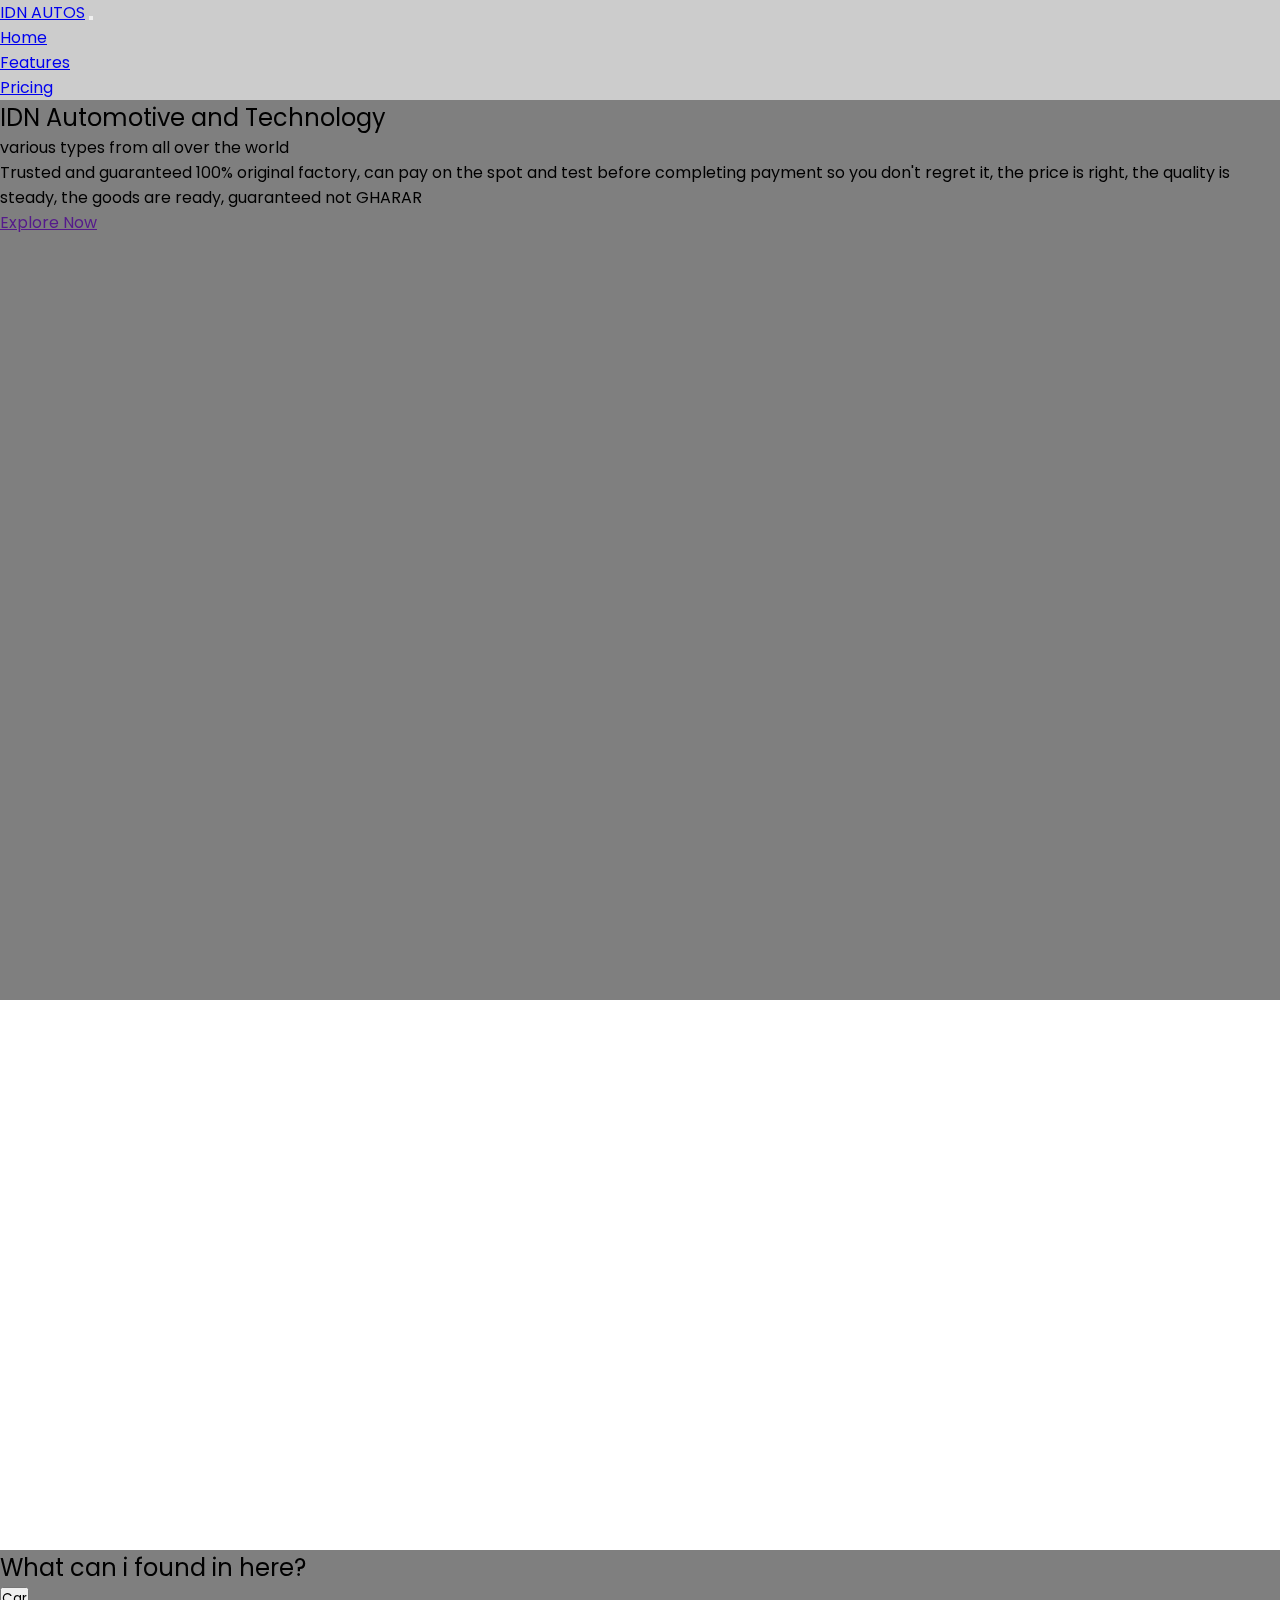
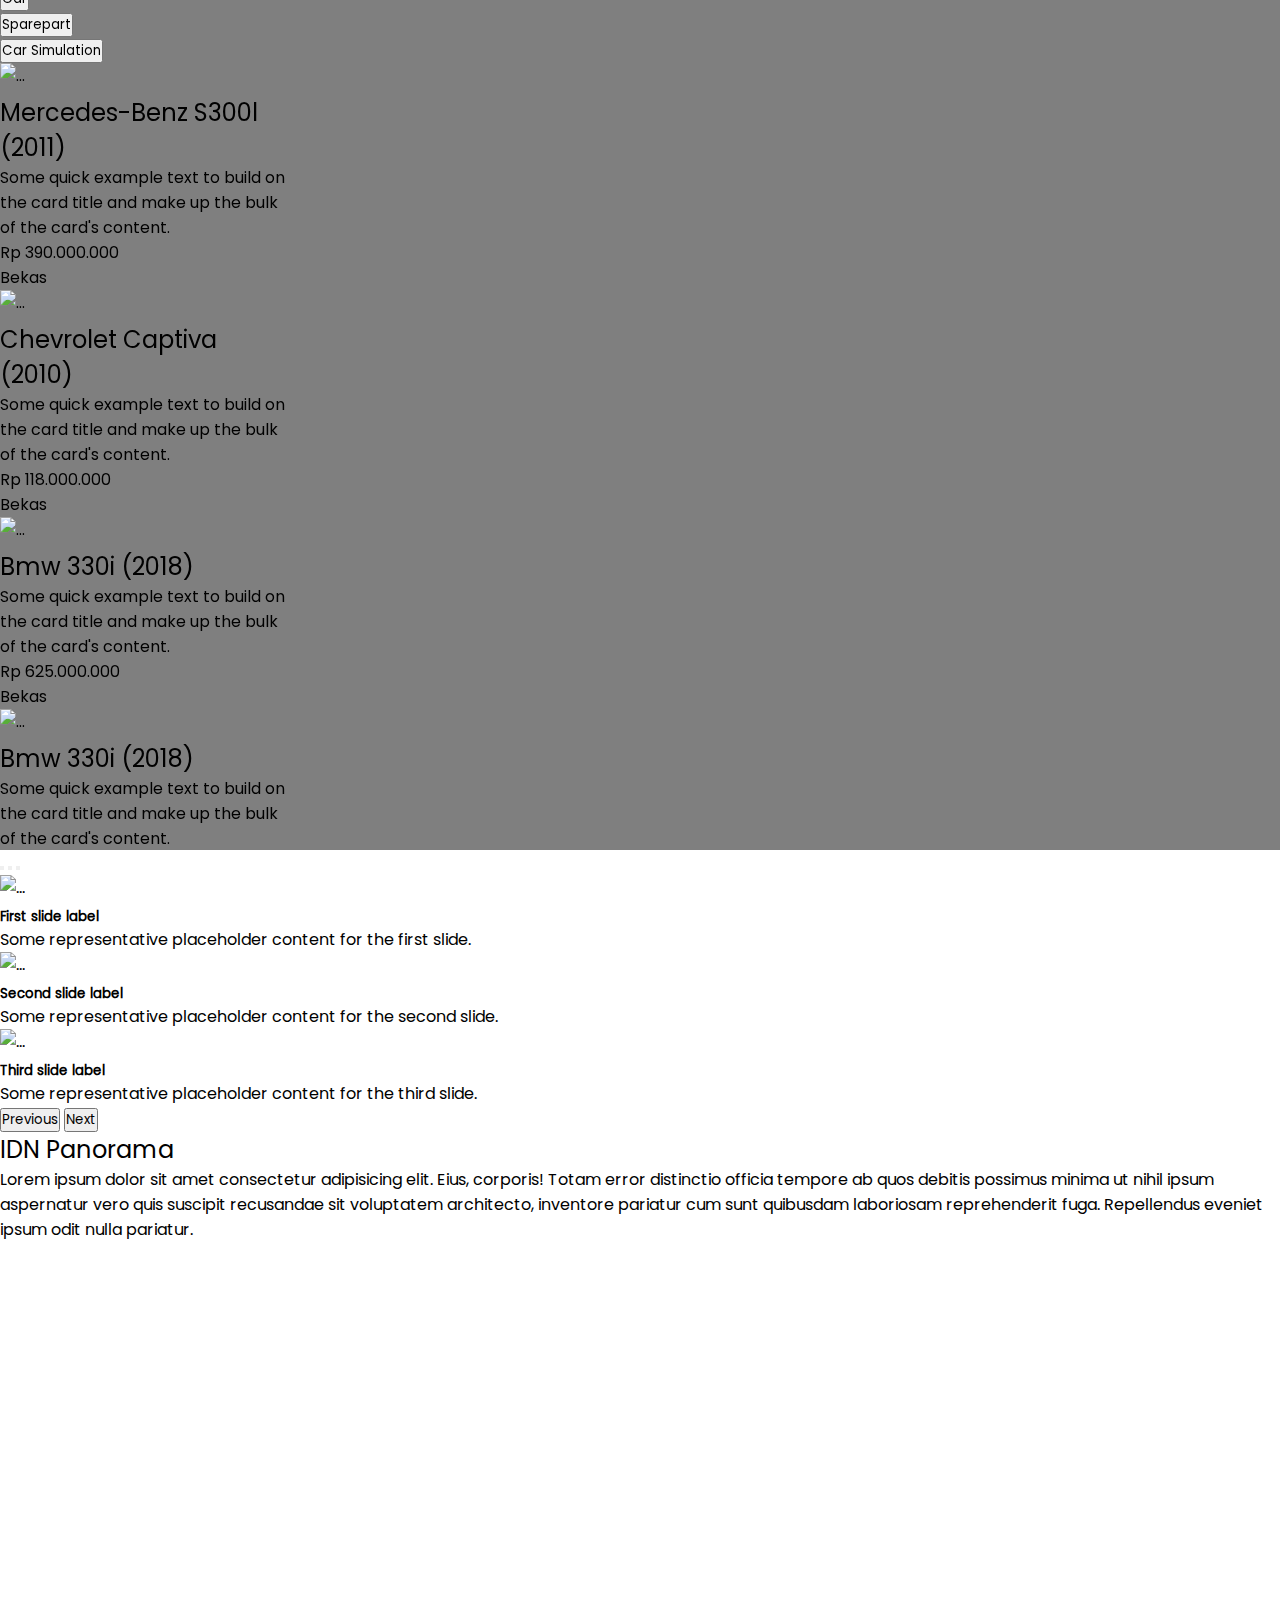
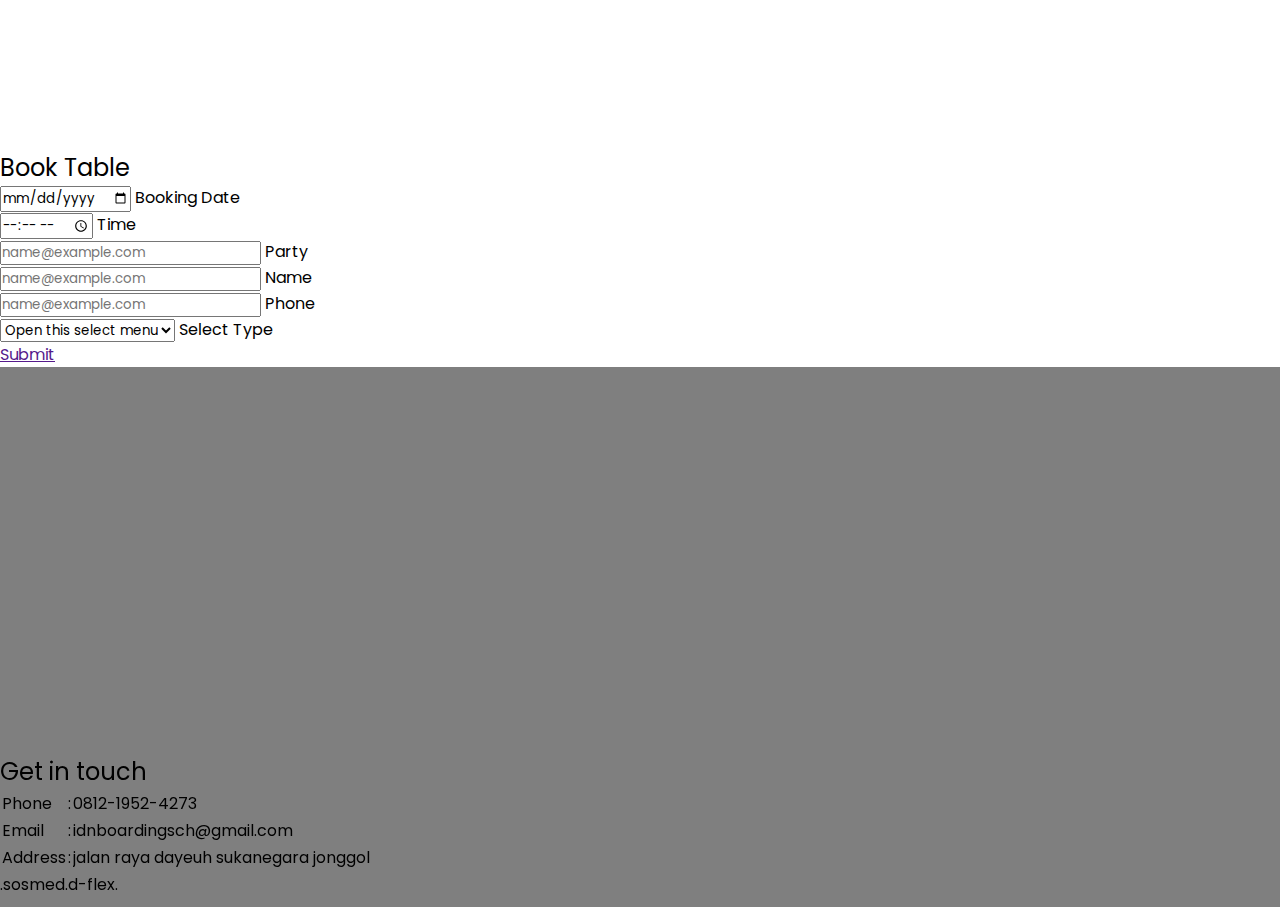
==== index.html @ d98e7a57 "first commit" ====
<!DOCTYPE html>
<html lang="en">
<head>
    <meta charset="UTF-8">
    <meta http-equiv="X-UA-Compatible" content="IE=edge">
    <meta name="viewport" content="width=device-width, initial-scale=1.0">
    <title>Document</title>

    <!-- Bootstrap -->
    <link href="https://cdn.jsdelivr.net/npm/bootstrap@5.2.2/dist/css/bootstrap.min.css" rel="stylesheet"
        integrity="sha384-Zenh87qX5JnK2Jl0vWa8Ck2rdkQ2Bzep5IDxbcnCeuOxjzrPF/et3URy9Bv1WTRi" crossorigin="anonymous">
    <script src="https://cdn.jsdelivr.net/npm/bootstrap@5.2.2/dist/js/bootstrap.bundle.min.js"
        integrity="sha384-OERcA2EqjJCMA+/3y+gxIOqMEjwtxJY7qPCqsdltbNJuaOe923+mo//f6V8Qbsw3" crossorigin="anonymous">
    </script>

    <!-- AOS -->
    <link href="https://unpkg.com/aos@2.3.1/dist/aos.css" rel="stylesheet">
    <script src="https://unpkg.com/aos@2.3.1/dist/aos.js"></script>

    <!-- Font Awsome -->
    <link rel="stylesheet" href="https://cdnjs.cloudflare.com/ajax/libs/font-awesome/4.7.0/css/font-awesome.css">

    <!-- css -->
    <link rel="stylesheet" href="./asset/css/style.css">

</head>
<body>
    <nav class="navbar navbar-expand-lg bg-blur-black fixed-top navbar-dark">
        <div class="container">
          <a class="navbar-brand" href="#">IDN <span class="text-info">AUTOS</span></a>
          <button class="navbar-toggler" type="button" data-bs-toggle="collapse" data-bs-target="#navbarNav" aria-controls="navbarNav" aria-expanded="false" aria-label="Toggle navigation">
            <span class="navbar-toggler-icon"></span>
          </button>
          <div class="collapse navbar-collapse" id="navbarNav">
            <ul class="navbar-nav ms-auto">
              <li class="nav-item">
                <a class="nav-link active" aria-current="page" href="#">Home</a>
              </li>
              <li class="nav-item">
                <a class="nav-link" href="#">Features</a>
              </li>
              <li class="nav-item">
                <a class="nav-link" href="#">Pricing</a>
              </li>
            </ul>
          </div>
        </div>
      </nav>

      <section class="hero">
        <div class="panel-content d-flex align-items-center">
            <div class="container">
                <div class="row">
                    <div class="col-md-6 d-flex align-items-center">
                        <div class="desc" data-aos="fade-right" data-aos-duration="2000">
                            <p class="text-title mb-4 mt-4 text-uppercase text-white">
                                IDN <span class="text-info">Automotive and Technology</span>
                            </p>
                            <p class="text-white">
                                various types from all over the world
                            </p>
                            <p class="text-white">
                                Trusted and guaranteed 100% original factory, can pay on the spot and test before completing payment so you don't regret it, the price is right, the quality is steady, the goods are ready, guaranteed not GHARAR
                            </p>
                            <a href="" class="btn btn-info rounded p-2 text-uppercase text-white">
                                Explore Now
                            </a>
                        </div>
                    </div>
                    <div class="col-md-6 img-brand d-flex justify-content-self">
                        <img data-aos="fade-left" data-aos-duration="2000" src="https://gmedia.playstation.com/is/image/SIEPDC/racing-wheels-fanatec-gt-dd-pro-image-block-01-en-09mar22?$native--t$" alt="" class="img-fluid">
                    </div>
                </div>
            </div>
        </div>
      </section>

      <section class="seccond d-flex align-items-center" id="seccond">
        <div class="container d-flex align-items-center p-5" data-aos="fade-down" data-aos-duration="2000">
            <div class="col-md-4">
                <img src="./asset/img/turbo.png" class="img-fluid img-uwuh" alt="">
            </div>
            <div class="col-md-8">
                <p class="text-title text-info">
                    Did you know?
                </p>
                <p class="text-align-justify">
                    A turbocharged engine is an engine that uses the turbine-driven forced induction method to power the vehicle. This method forces recycled car exhaust into the engine’s combustion chamber. A turbocharged engine can have up to 50% more air flowing through it than a traditional engine. This means that turbocharged engines can be smaller than traditional engines, but still produce the same amount of power. This is what gives turbocharged vehicles their ability to quickly and powerfully accelerate.
                </p>
            </div>
        </div>
      </section>

      <section class="top-brand">
        <div class="panel-content">
          <div class="container p-4">
            <p class="text-title text-center p-3 text-white mb-3">
              What can i found in here?
            </p>
            <ul class="nav nav-pills mb-3 d-flex justify-content-center" id="pills-tab" role="tablist">
              <li class="nav-item" role="presentation">
                <button class="nav-link active" id="pills-home-tab" data-bs-toggle="pill" data-bs-target="#pills-home" type="button" role="tab" aria-controls="pills-home" aria-selected="true">Car</button>
              </li>
              <li class="nav-item" role="presentation">
                <button class="nav-link" id="pills-profile-tab" data-bs-toggle="pill" data-bs-target="#pills-profile" type="button" role="tab" aria-controls="pills-profile" aria-selected="false">Sparepart</button>
              </li>
              <li class="nav-item" role="presentation">
                <button class="nav-link" id="pills-contact-tab" data-bs-toggle="pill" data-bs-target="#pills-contact" type="button" role="tab" aria-controls="pills-contact" aria-selected="false">Car Simulation</button>
              </li>
            </ul>
            <div class="tab-content" id="pills-tabContent">
              <div class="tab-pane fade show active" id="pills-home" role="tabpanel" aria-labelledby="pills-home-tab" tabindex="0">
                <div class="card-menu">
                  <div class="row">
                    <div class="col-md-4 mt-4">
                      <div class="card" style="width: 18rem;">
                        <img src="https://apollo-singapore.akamaized.net/v1/files/x3ecvjjcje2f1-ID/image;s=780x0;q=60" style="height: 200px;" class="card-img-top" alt="...">
                        <div class="card-body">
                          <p class="text-title">Mercedes-Benz S300l (2011)</p>
                          <p class="card-text">
                            Some quick example text to build on the card title and make up the bulk of the card's content.                          </p>
                          <div class="d-flex justify-content-between">
                            <p class="text-success">Rp 390.000.000</p>
                            <p class="text-warning">Bekas</p>
                          </div>
                        </div>
                      </div>
                    </div>
                    <div class="col-md-4 mt-4">
                      <div class="card" style="width: 18rem;">
                        <img src="https://apollo-singapore.akamaized.net/v1/files/j8yslba1i03j3-ID/image;s=780x0;q=60" style="height: 200px;" class="card-img-top" alt="...">
                        <div class="card-body">
                          <p class="text-title">Chevrolet Captiva (2010)</p>
                          <p class="card-text">
                            Some quick example text to build on the card title and make up the bulk of the card's content.                          </p>
                          <div class="d-flex justify-content-between">
                            <p class="text-success">Rp 118.000.000</p>
                            <p class="text-warning">Bekas</p>
                          </div>
                        </div>
                      </div>
                    </div>
                    <div class="col-md-4 mt-4">
                      <div class="card" style="width: 18rem;">
                        <img src="https://apollo-singapore.akamaized.net/v1/files/i3mpyv16u04d1-ID/image;s=780x0;q=60" style="height: 200px;" class="card-img-top" alt="...">
                        <div class="card-body">
                          <p class="text-title">Bmw 330i (2018)</p>
                          <p class="card-text">
                            Some quick example text to build on the card title and make up the bulk of the card's content.                          <div class="d-flex justify-content-between">
                            <p class="text-success">Rp 625.000.000</p>
                            <p class="text-warning">Bekas</p>
                          </div>
                        </div>
                      </div>
                    </div>
                    <div class="col-md-4 mt-4">
                      <div class="card" style="width: 18rem;">
                        <img src="https://apollo-singapore.akamaized.net/v1/files/i3mpyv16u04d1-ID/image;s=780x0;q=60" style="height: 200px;" class="card-img-top" alt="...">
                        <div class="card-body">
                          <p class="text-title">Bmw 330i (2018)</p>
                          <p class="card-text">
                            Some quick example text to build on the card title and make up the bulk of the card's content.                          <div class="d-flex justify-content-between">
                            <p class="text-success">Rp 625.000.000</p>
                            <p class="text-warning">Bekas</p>
                          </div>
                        </div>
                      </div>
                    </div>
                    <div class="col-md-4 mt-4">
                      <div class="card" style="width: 18rem;">
                        <img src="https://apollo-singapore.akamaized.net/v1/files/i3mpyv16u04d1-ID/image;s=780x0;q=60" style="height: 200px;" class="card-img-top" alt="...">
                        <div class="card-body">
                          <p class="text-title">Bmw 330i (2018)</p>
                          <p class="card-text">
                            Some quick example text to build on the card title and make up the bulk of the card's content.                          <div class="d-flex justify-content-between">
                            <p class="text-success">Rp 625.000.000</p>
                            <p class="text-warning">Bekas</p>
                          </div>
                        </div>
                      </div>
                    </div>
                    <div class="col-md-4 mt-4">
                      <div class="card" style="width: 18rem;">
                        <img src="https://apollo-singapore.akamaized.net/v1/files/i3mpyv16u04d1-ID/image;s=780x0;q=60" style="height: 200px;" class="card-img-top" alt="...">
                        <div class="card-body">
                          <p class="text-title">Bmw 330i (2018)</p>
                          <p class="card-text">
                            Some quick example text to build on the card title and make up the bulk of the card's content.                          <div class="d-flex justify-content-between">
                            <p class="text-success">Rp 625.000.000</p>
                            <p class="text-warning">Bekas</p>
                          </div>
                        </div>
                      </div>
                    </div>
                    <div class="col-md-4 mt-4">
                      <div class="card" style="width: 18rem;">
                        <img src="https://apollo-singapore.akamaized.net/v1/files/i3mpyv16u04d1-ID/image;s=780x0;q=60" style="height: 200px;" class="card-img-top" alt="...">
                        <div class="card-body">
                          <p class="text-title">Bmw 330i (2018)</p>
                          <p class="card-text">
                            Some quick example text to build on the card title and make up the bulk of the card's content.                          <div class="d-flex justify-content-between">
                            <p class="text-success">Rp 625.000.000</p>
                            <p class="text-warning">Bekas</p>
                          </div>
                        </div>
                      </div>
                    </div>
                    <div class="col-md-4 mt-4">
                      <div class="card" style="width: 18rem;">
                        <img src="https://apollo-singapore.akamaized.net/v1/files/i3mpyv16u04d1-ID/image;s=780x0;q=60" style="height: 200px;" class="card-img-top" alt="...">
                        <div class="card-body">
                          <p class="text-title">Bmw 330i (2018)</p>
                          <p class="card-text">
                            Some quick example text to build on the card title and make up the bulk of the card's content.                          <div class="d-flex justify-content-between">
                            <p class="text-success">Rp 625.000.000</p>
                            <p class="text-warning">Bekas</p>
                          </div>
                        </div>
                      </div>
                    </div>
                    <div class="col-md-4 mt-4">
                      <div class="card" style="width: 18rem;">
                        <img src="https://apollo-singapore.akamaized.net/v1/files/i3mpyv16u04d1-ID/image;s=780x0;q=60" style="height: 200px;" class="card-img-top" alt="...">
                        <div class="card-body">
                          <p class="text-title">Bmw 330i (2018)</p>
                          <p class="card-text">
                            Some quick example text to build on the card title and make up the bulk of the card's content.                          <div class="d-flex justify-content-between">
                            <p class="text-success">Rp 625.000.000</p>
                            <p class="text-warning">Bekas</p>
                          </div>
                        </div>
                      </div>
                    </div>
                    <div class="col-md-4 mt-4">
                      <div class="card" style="width: 18rem;">
                        <img src="https://apollo-singapore.akamaized.net/v1/files/i3mpyv16u04d1-ID/image;s=780x0;q=60" style="height: 200px;" class="card-img-top" alt="...">
                        <div class="card-body">
                          <p class="text-title">Bmw 330i (2018)</p>
                          <p class="card-text">
                            Some quick example text to build on the card title and make up the bulk of the card's content.                          <div class="d-flex justify-content-between">
                            <p class="text-success">Rp 625.000.000</p>
                            <p class="text-warning">Bekas</p>
                          </div>
                        </div>
                      </div>
                    </div>
                    <div class="col-md-4 mt-4">
                      <div class="card" style="width: 18rem;">
                        <img src="https://apollo-singapore.akamaized.net/v1/files/i3mpyv16u04d1-ID/image;s=780x0;q=60" style="height: 200px;" class="card-img-top" alt="...">
                        <div class="card-body">
                          <p class="text-title">Bmw 330i (2018)</p>
                          <p class="card-text">
                            Some quick example text to build on the card title and make up the bulk of the card's content.                          <div class="d-flex justify-content-between">
                            <p class="text-success">Rp 625.000.000</p>
                            <p class="text-warning">Bekas</p>
                          </div>
                        </div>
                      </div>
                    </div>
                    <div class="col-md-4 mt-4">
                      <div class="card" style="width: 18rem;">
                        <img src="https://apollo-singapore.akamaized.net/v1/files/i3mpyv16u04d1-ID/image;s=780x0;q=60" style="height: 200px;" class="card-img-top" alt="...">
                        <div class="card-body">
                          <p class="text-title">Bmw 330i (2018)</p>
                          <p class="card-text">
                            Some quick example text to build on the card title and make up the bulk of the card's content.                          <div class="d-flex justify-content-between">
                            <p class="text-success">Rp 625.000.000</p>
                            <p class="text-warning">Bekas</p>
                          </div>
                        </div>
                      </div>
                    </div>
                  </div>
                </div>
              </div>
              <div class="tab-pane fade" id="pills-profile" role="tabpanel" aria-labelledby="pills-profile-tab" tabindex="0">...</div>
              <div class="tab-pane fade" id="pills-contact" role="tabpanel" aria-labelledby="pills-contact-tab" tabindex="0">...</div>
            </div>
          </div>
        </div>
      </section>

      <section class="panorama p-4" id="panorama">
        <div class="container p-4">
          <div class="row">
            <div class="col-md-8 p-4">
              <div class="card">
                <div id="carouselExampleCaptions" class="carousel slide" data-bs-ride="false">
                  <div class="carousel-indicators">
                    <button type="button" data-bs-target="#carouselExampleCaptions" data-bs-slide-to="0" class="active" aria-current="true" aria-label="Slide 1"></button>
                    <button type="button" data-bs-target="#carouselExampleCaptions" data-bs-slide-to="1" aria-label="Slide 2"></button>
                    <button type="button" data-bs-target="#carouselExampleCaptions" data-bs-slide-to="2" aria-label="Slide 3"></button>
                  </div>
                  <div class="carousel-inner">
                    <div class="carousel-item active">
                      <img src="https://media.istockphoto.com/photos/generic-modern-car-rendered-as-product-shot-picture-id1388822365?k=20&m=1388822365&s=612x612&w=0&h=dXkgLDyeX_BLsEf1kQtjEz3b9jmh0_iB2Z3KEIgZ6mA=" class="d-block w-100" style="height: 400px;" alt="...">
                      <div class="carousel-caption card d-none d-md-block text-black">
                        <h5>First slide label</h5>
                        <p>Some representative placeholder content for the first slide.</p>
                      </div>
                    </div>
                    <div class="carousel-item">
                      <img src="https://images.unsplash.com/photo-1526684273021-d78d156488b8?ixlib=rb-4.0.3&ixid=MnwxMjA3fDB8MHxwaG90by1wYWdlfHx8fGVufDB8fHx8&auto=format&fit=crop&w=1174&q=80" class="d-block w-100" style="height: 400px;" alt="...">
                      <div class="carousel-caption card d-none d-md-block text-black">
                        <h5>Second slide label</h5>
                        <p>Some representative placeholder content for the second slide.</p>
                      </div>
                    </div>
                    <div class="carousel-item">
                      <img src="https://images.unsplash.com/photo-1641676254053-20d932aa86ab?ixlib=rb-4.0.3&ixid=MnwxMjA3fDB8MHxwaG90by1wYWdlfHx8fGVufDB8fHx8&auto=format&fit=crop&w=1170&q=80" class="d-block w-100" style="height: 400px;" alt="...">
                      <div class="carousel-caption card d-none d-md-block text-black">
                        <h5>Third slide label</h5>
                        <p>Some representative placeholder content for the third slide.</p>
                      </div>
                    </div>
                  </div>
                  <button class="carousel-control-prev" type="button" data-bs-target="#carouselExampleCaptions" data-bs-slide="prev">
                    <span class="carousel-control-prev-icon" aria-hidden="true"></span>
                    <span class="visually-hidden">Previous</span>
                  </button>
                  <button class="carousel-control-next" type="button" data-bs-target="#carouselExampleCaptions" data-bs-slide="next">
                    <span class="carousel-control-next-icon" aria-hidden="true"></span>
                    <span class="visually-hidden">Next</span>
                  </button>
                </div>
              </div>              
            </div>
            <div class="col-md-4 p-4">
              <p class="text-uppercase text-title">IDN <span class="text-info">Panorama</span></p>
              <p class="ju">Lorem ipsum dolor sit amet consectetur adipisicing elit. Eius, corporis! Totam error distinctio officia tempore ab quos debitis possimus minima ut nihil ipsum aspernatur vero quis suscipit recusandae sit voluptatem architecto, inventore pariatur cum sunt quibusdam laboriosam reprehenderit fuga. Repellendus eveniet ipsum odit nulla pariatur.</p>
            </div>
          </div>
        </div>
      </section>

      <section class="booking p-4" id="booking">
        <div class="container">
          <p class="text-title text-center">Book <span class="text-info">Table</span></p>
          <div class="card p-4">
            <form action="">
              <div class="row">
                <div class="col-md-4">
                  <div class="form-floating mb-3">
                    <input type="date" class="form-control" id="floatingInput" placeholder="name@example.com">
                    <label for="floatingInput">Booking Date</label>
                  </div>
                </div>
                <div class="col-md-4">
                  <div class="form-floating mb-3">
                    <input type="time" class="form-control" id="floatingInput" placeholder="name@example.com">
                    <label for="floatingInput">Time</label>
                  </div>
                </div>
                <div class="col-md-4">
                  <div class="form-floating mb-3">
                    <input type="number" class="form-control" id="floatingInput" placeholder="name@example.com">
                    <label for="floatingInput">Party</label>
                  </div>
                </div>
                <div class="col-md-4">
                  <div class="form-floating mb-3">
                    <input type="text" class="form-control" id="floatingInput" placeholder="name@example.com">
                    <label for="floatingInput">Name</label>
                  </div>
                </div>
                <div class="col-md-4">
                  <div class="form-floating mb-3">
                    <input type="number" class="form-control" id="floatingInput" placeholder="name@example.com">
                    <label for="floatingInput">Phone</label>
                  </div>
                </div>
                <div class="col-md-4">
                  <div class="form-floating">
                    <select class="form-select" id="floatingSelect" aria-label="Floating label select example">
                      <option selected>Open this select menu</option>
                      <option value="1">Car</option>
                      <option value="2">Accessories</option>
                      <option value="3">More</option>
                    </select>
                    <label for="floatingSelect">Select Type</label>
                  </div>
                </div>
                <a href="" class="btn btn-info text-white mt-2 form-control rounded">Submit</a>
              </div>
            </form>
          </div>
        </div>
      </section>

      <section class="contact" id="contact">
        <div class="panel-content d-flex align-item-center">
          <div class="container p-4">
            <div class="row mt-2">
              <div class="col-md-6">
                <div class="card">
                  <iframe src="https://www.google.com/maps/embed?pb=!1m18!1m12!1m3!1d3965.859709097836!2d106.81764451473974!3d-6.282166695453081!2m3!1f0!2f0!3f0!3m2!1i1024!2i768!4f13.1!3m3!1m2!1s0x2e69f3dc3914d43f%3A0x945e0f7cee0d6d19!2sOLX%20Autos%20HQ%20-%20Ampera!5e0!3m2!1sid!2sid!4v1667531102801!5m2!1sid!2sid" width="100%" height="380" style="border:0;" allowfullscreen="" loading="lazy" referrerpolicy="no-referrer-when-downgrade"></iframe>
                </div>
              </div>
              <div class="col-md-6">
                <div class="card">
                  <p class="text-title">
                    Get in touch
                  </p>
                  <table class="table table-borderless">
                    <tr>
                      <td>Phone</td>
                      <td>:</td>
                      <td>0812-1952-4273</td>
                    </tr>
                    <tr>
                      <td>Email</td>
                      <td>:</td>
                      <td>idnboardingsch@gmail.com</td>
                    </tr>
                    <tr>
                      <td>Address</td>
                      <td>:</td>
                      <td>jalan raya dayeuh sukanegara jonggol</td>
                    </tr>
                  </table>
                  .sosmed.d-flex.
                </div>                
              </div>
            </div>
          </div>
        </div>
      </section>

      <script>
        AOS.init();
      </script>
</body>
</html>
---- asset/css/style.css ----
@font-face {
    font-family: 'Poppins';
    src: url('/asset/font/Poppins-Regular.ttf');
}

* {
    margin: 0;
    padding: 0;
    font-family: 'Poppins';
    overflow-x: hidden;
}

.bg-blur-black {
    background: rgba(0, 0, 0, 0.2);
    backdrop-filter: blur(10px);
}

.hero {
    width: 100vw;
    height: 100vh;
    background-image: url('https://wallpaperaccess.com/full/1985912.jpg');
    background-repeat: no-repeat;
    background-size: cover;
}

.panel-content {
    width: 100%;
    height: 100%;
    background-color: rgba(0, 0, 0, 0.5);
    backdrop-filter: blur(2px);
}

.text-title {
    font-size: 1.5em;
}

.top-brand {
    width: 100vw;
    height: 100vh;
    background-image: url('https://wallpaperaccess.com/full/1125097.jpg');
    background-size: cover;
    background-repeat: no-repeat;
}

.panorama {
    width: 100vw;
    height: 100vh;
}

.booking {
    width: 100vw;
}

.contact {
    width: 100vw;
    height: 60vh;
    background-image: url('https://overheaddoorjoliet.com/wp-content/uploads/2019/09/West-Bellevue-Garage.jpg');
    background-size: cover;
    background-repeat: no-repeat;
    background-position: bottom;
}

@media screen and (max-width:767px) {
    .img-brand img {
        display: none;
    }

    .img-uwuh {
        display: none;
    }
}
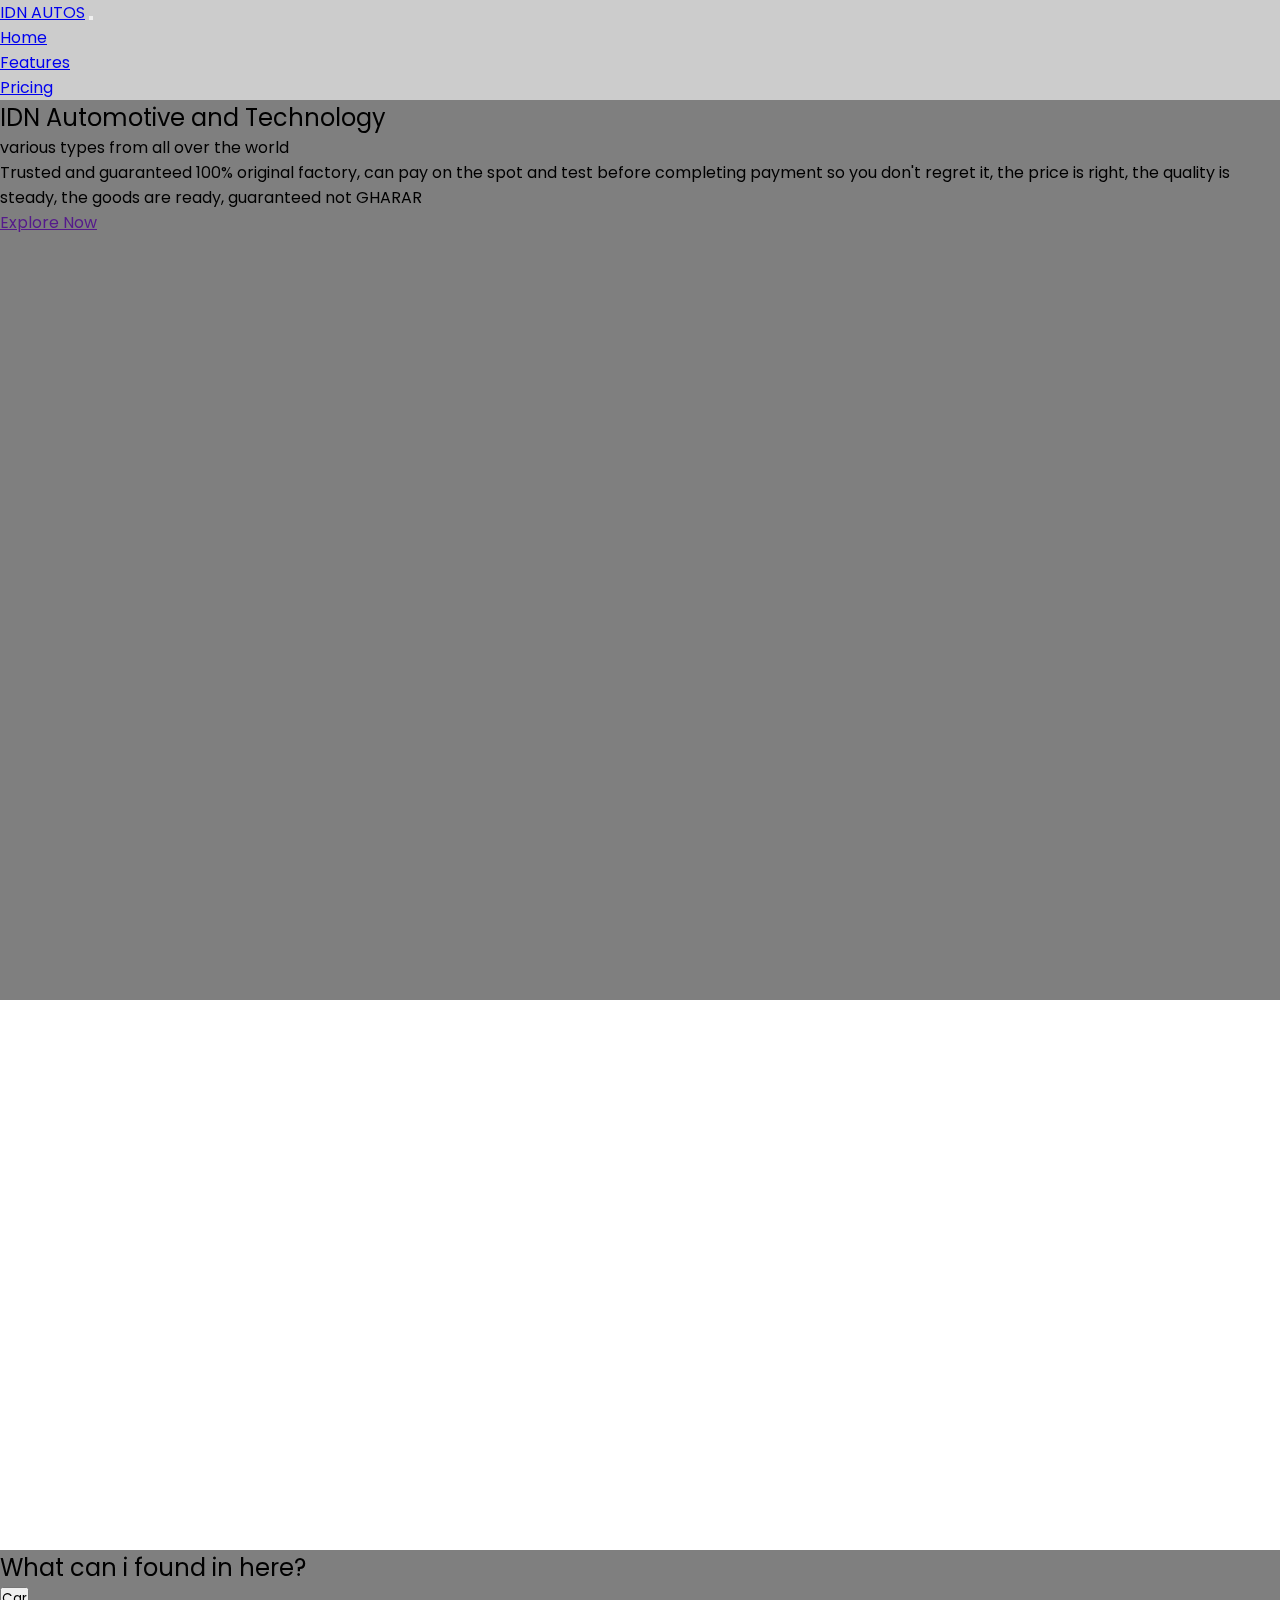
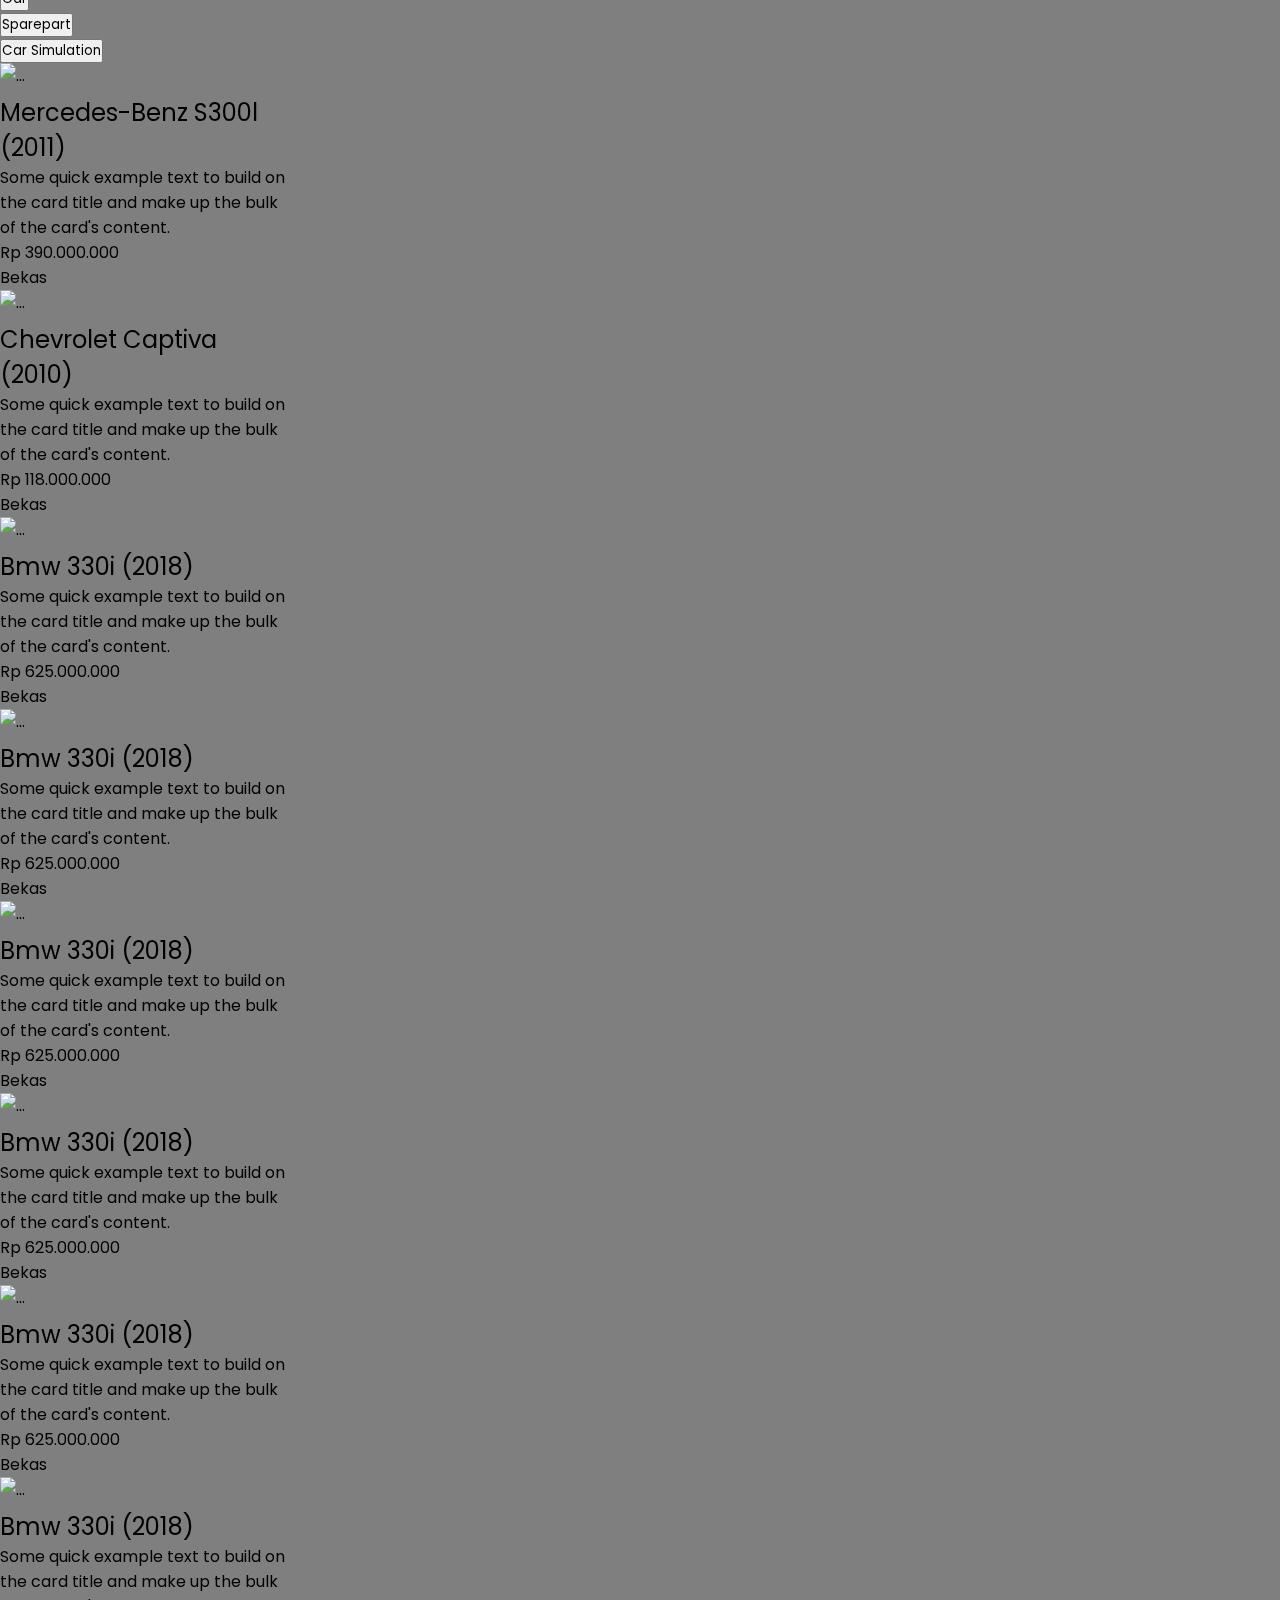
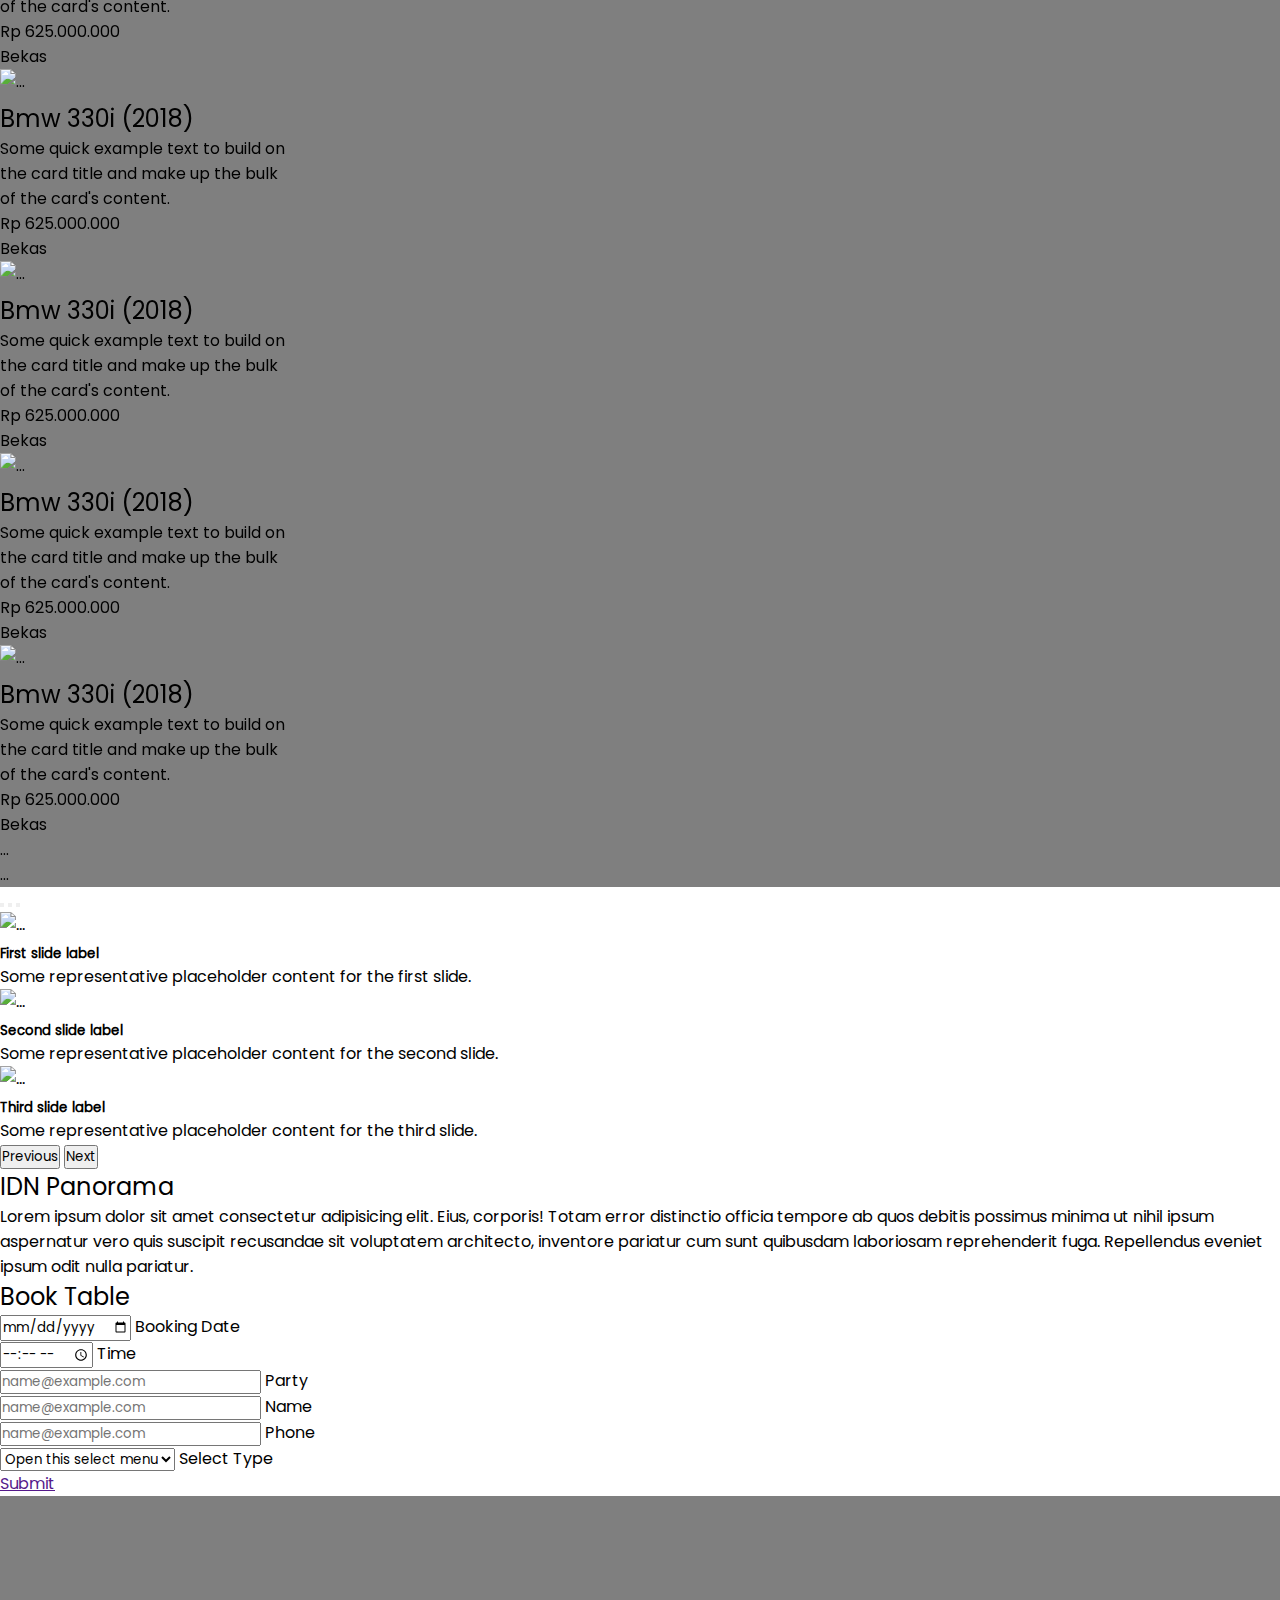
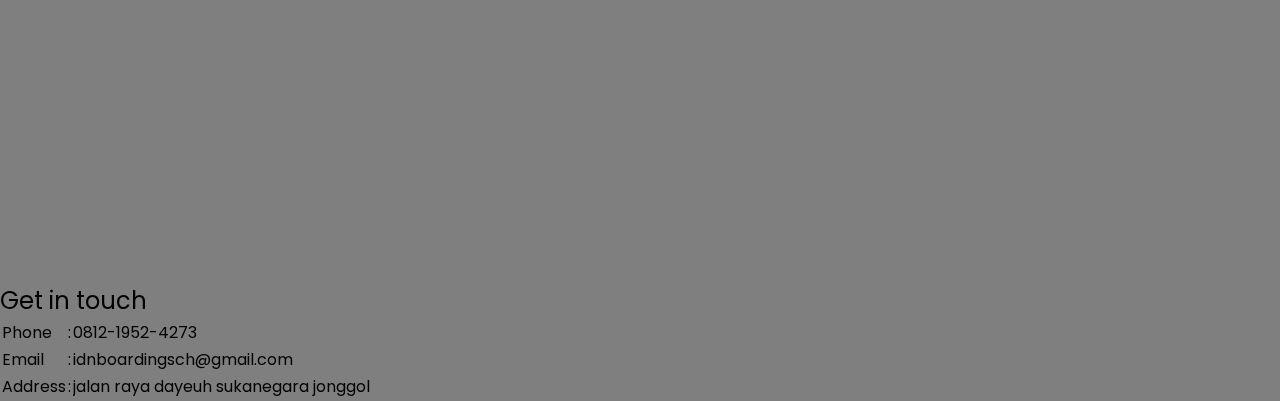
==== commit 490da827: "." ====
--- a/index.html
+++ b/index.html
@@ -418,7 +418,6 @@
                       <td>jalan raya dayeuh sukanegara jonggol</td>
                     </tr>
                   </table>
-                  .sosmed.d-flex.
                 </div>                
               </div>
             </div>
--- a/asset/css/style.css
+++ b/asset/css/style.css
@@ -36,7 +36,6 @@
 
 .top-brand {
     width: 100vw;
-    height: 100vh;
     background-image: url('https://wallpaperaccess.com/full/1125097.jpg');
     background-size: cover;
     background-repeat: no-repeat;
@@ -44,7 +43,6 @@
 
 .panorama {
     width: 100vw;
-    height: 100vh;
 }
 
 .booking {
@@ -53,7 +51,6 @@
 
 .contact {
     width: 100vw;
-    height: 60vh;
     background-image: url('https://overheaddoorjoliet.com/wp-content/uploads/2019/09/West-Bellevue-Garage.jpg');
     background-size: cover;
     background-repeat: no-repeat;
